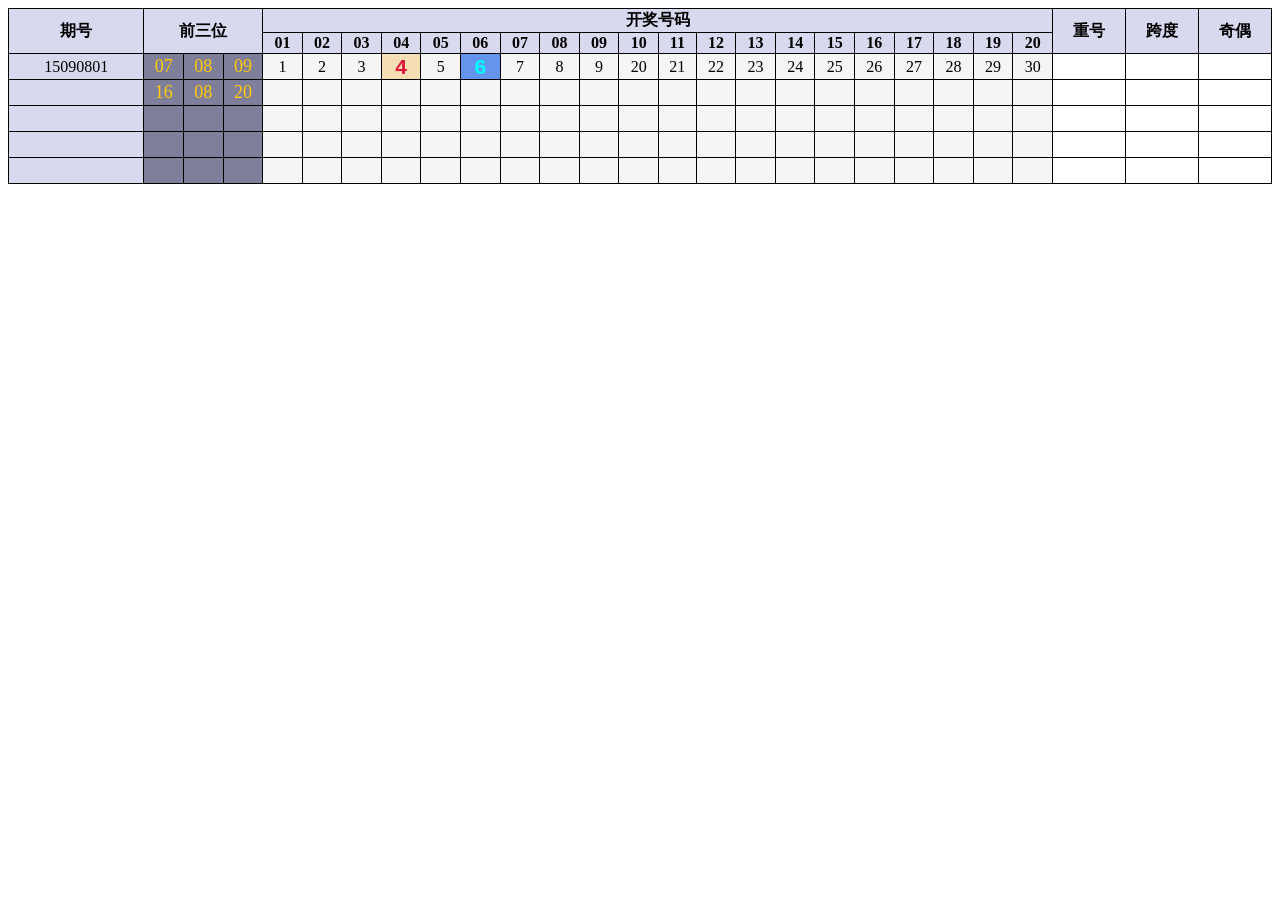
==== test.html @ 22381288 "彩票网页—初样" ====
<!DOCTYPE html>
<html>



<head>
<meta charset="utf-8" />
<meta name="viewport" content="width=device-width, initial-scale=1.0">
<!-- Bootstrap -->
<link rel='stylesheet' type="text/css" href="http://static.jackon.me/bootstrap-3.3.5/css/bootstrap.min.css"></link>
<link rel='stylesheet' type="text/css" href="http://static.jackon.me/Font-Awesome-4.4.0/css/font-awesome.min.css"></link>

<style type="text/css">

.outside-table{
    border-collapse:collapse;
    border-spacing:0px;
    border-style:solid solid solid solid;
    border-width:1px;
    border-color:#000000;
    width:100%;
}

.outside-table table{
    border-collapse:collapse;
    border-spacing:0px;
    border-style:solid solid solid solid;
    border-width:1px;
    border-color:#000000
}

.outside-table td{
    margin:0px;
    padding:0px;
    height:25px;
    line-height:25px;
    text-align:center;
    border-style:solid none none solid;
    border-width:1px;
    border-color:#000000;
}

.outside-table tr th{
    text-align:center;
    border-style:solid none none solid;
    border-width:1px;
    border-color:#000000;
    background:#d8d8ee;
}

.Col1 {
background:#d8d8ee; 
color: #f5f5f5;
}

.Col2 {
background:#7f7f9c; 
color:#fc0;
color:#fc0 ;
font-size:18px;
}

.Col3 {
background: #f5f5f5; 
}

.outside-table td:nth-of-type(27n+2) {
color:#fc0;
font-size:18px;
}

.outside-table td:nth-of-type(27n+3) {
color:#fc0;
font-size:18px;
}

.outside-table td:nth-of-type(27n+4) {
color:#fc0;
font-size:18px;
}

.point {
color:#00FFFF;
font-size:21px;
background-color:#6495ED; 
font-family: Microsoft YaHei,'宋体' , Tahoma, Helvetica, Arial, "\5b8b\4f53", sans-serif;
font-weight:bold;
}

.point_r {
color:#DC143C;
font-size:21px;
font-family: Microsoft YaHei,'宋体' , Tahoma, Helvetica, Arial, "\5b8b\4f53", sans-serif;
font-weight:bold;
background-color:#F5DEB3;
</style>

<!--[if lt IE 9]>
<![endif]-->
</head>





<body>



<div class="container">
         <table  width=100% class="outside-table">
            <col class="Col1" /> 
            <col class="Col2" color="#fc0" /> 
            <col class="Col2" /> 
            <col class="Col2" /> 
            <col class="Col3" /> 
            <col class="Col3" /> 
            <col class="Col3" /> 
            <col class="Col3" /> 
            <col class="Col3" /> 
            <col class="Col3" /> 
            <col class="Col3" /> 
            <col class="Col3" /> 
            <col class="Col3" /> 
            <col class="Col3" /> 
            <col class="Col3" /> 
            <col class="Col3" /> 
            <col class="Col3" /> 
            <col class="Col3" /> 
            <col class="Col3" /> 
            <col class="Col3" /> 
            <col class="Col3" /> 
            <col class="Col3" /> 
            <col class="Col3" /> 
            <col class="Col3" /> 
            <col /> 
            <col /> 
            <col /> 
        <tr>
            <th rowspan="2" >期号</th>
            <th rowspan="2" colspan="3" >前三位</th>
            <th colspan="20"> 开奖号码 </th>
            <th rowspan="2" >重号</th>
            <th rowspan="2" >跨度</th>
            <th rowspan="2" >奇偶</th>
        </tr>

        <tr>
            <th>01</th>
            <th>02</th>
            <th>03</th>
            <th>04</th>
            <th>05</th>
            <th>06</th>
            <th>07</th>
            <th>08</th>
            <th>09</th>
            <th>10</th>
            <th>11</th>
            <th>12</th>
            <th>13</th>
            <th>14</th>
            <th>15</th>
            <th>16</th>
            <th>17</th>
            <th>18</th>
            <th>19</th>
            <th>20</th>
        </tr>
        <tr>
            <td>15090801</td>
            <td>07</td>
            <td>08</td>
            <td>09</td>
               
            <td>1</td>
            <td>2</td>
            <td>3</td>
            <td class="point_r">4</td>
            <td>5</td>
            <td class="point">6</td>
            <td>7</td>
            <td>8</td>
            <td>9</td>
            <td>20</td>
            <td>21</td>
            <td>22</td>
            <td>23</td>
            <td>24</td>
            <td>25</td>
            <td>26</td>
            <td>27</td>
            <td>28</td>
            <td>29</td>
            <td>30</td>
               
            <td>&nbsp;</td>
            <td>&nbsp;</td>
            <td>&nbsp;</td>
        </tr> 
            <tr>
                <td>&nbsp;</td>
                <td>16</td>
                <td>08</td>
                <td>20</td>
               
                <td>&nbsp;</td>
                <td>&nbsp;</td>
                <td>&nbsp;</td>
                <td>&nbsp;</td>
                <td>&nbsp;</td>
                <td>&nbsp;</td>
                <td>&nbsp;</td>
                <td>&nbsp;</td>
                <td>&nbsp;</td>
                <td>&nbsp;</td>
                <td>&nbsp;</td>
                <td>&nbsp;</td>
                <td>&nbsp;</td>
                <td>&nbsp;</td>
                <td>&nbsp;</td>
                <td>&nbsp;</td>
                <td>&nbsp;</td>
                <td>&nbsp;</td>
                <td>&nbsp;</td>
                <td>&nbsp;</td>
               
                <td>&nbsp;</td>
                <td>&nbsp;</td>
                <td>&nbsp;</td>
            </tr> 
            <tr>
                <td>&nbsp;</td>
                <td>&nbsp;</td>
                <td>&nbsp;</td>
                <td>&nbsp;</td>
               
                <td>&nbsp;</td>
                <td>&nbsp;</td>
                <td>&nbsp;</td>
                <td>&nbsp;</td>
                <td>&nbsp;</td>
                <td>&nbsp;</td>
                <td>&nbsp;</td>
                <td>&nbsp;</td>
                <td>&nbsp;</td>
                <td>&nbsp;</td>
                <td>&nbsp;</td>
                <td>&nbsp;</td>
                <td>&nbsp;</td>
                <td>&nbsp;</td>
                <td>&nbsp;</td>
                <td>&nbsp;</td>
                <td>&nbsp;</td>
                <td>&nbsp;</td>
                <td>&nbsp;</td>
                <td>&nbsp;</td>
               
                <td>&nbsp;</td>
                <td>&nbsp;</td>
                <td>&nbsp;</td>
            </tr> 
            <tr>
                <td>&nbsp;</td>
                <td>&nbsp;</td>
                <td>&nbsp;</td>
                <td>&nbsp;</td>
               
                <td>&nbsp;</td>
                <td>&nbsp;</td>
                <td>&nbsp;</td>
                <td>&nbsp;</td>
                <td>&nbsp;</td>
                <td>&nbsp;</td>
                <td>&nbsp;</td>
                <td>&nbsp;</td>
                <td>&nbsp;</td>
                <td>&nbsp;</td>
                <td>&nbsp;</td>
                <td>&nbsp;</td>
                <td>&nbsp;</td>
                <td>&nbsp;</td>
                <td>&nbsp;</td>
                <td>&nbsp;</td>
                <td>&nbsp;</td>
                <td>&nbsp;</td>
                <td>&nbsp;</td>
                <td>&nbsp;</td>
               
                <td>&nbsp;</td>
                <td>&nbsp;</td>
                <td>&nbsp;</td>
            </tr> 
           <tr>
                <td>&nbsp;</td>
                <td>&nbsp;</td>
                <td>&nbsp;</td>
                <td>&nbsp;</td>
               
                <td>&nbsp;</td>
                <td>&nbsp;</td>
                <td>&nbsp;</td>
                <td>&nbsp;</td>
                <td>&nbsp;</td>
                <td>&nbsp;</td>
                <td>&nbsp;</td>
                <td>&nbsp;</td>
                <td>&nbsp;</td>
                <td>&nbsp;</td>
                <td>&nbsp;</td>
                <td>&nbsp;</td>
                <td>&nbsp;</td>
                <td>&nbsp;</td>
                <td>&nbsp;</td>
                <td>&nbsp;</td>
                <td>&nbsp;</td>
                <td>&nbsp;</td>
                <td>&nbsp;</td>
                <td>&nbsp;</td>
               
                <td>&nbsp;</td>
                <td>&nbsp;</td>
                <td>&nbsp;</td>
            </tr> 
   </table>
</div>

</body>
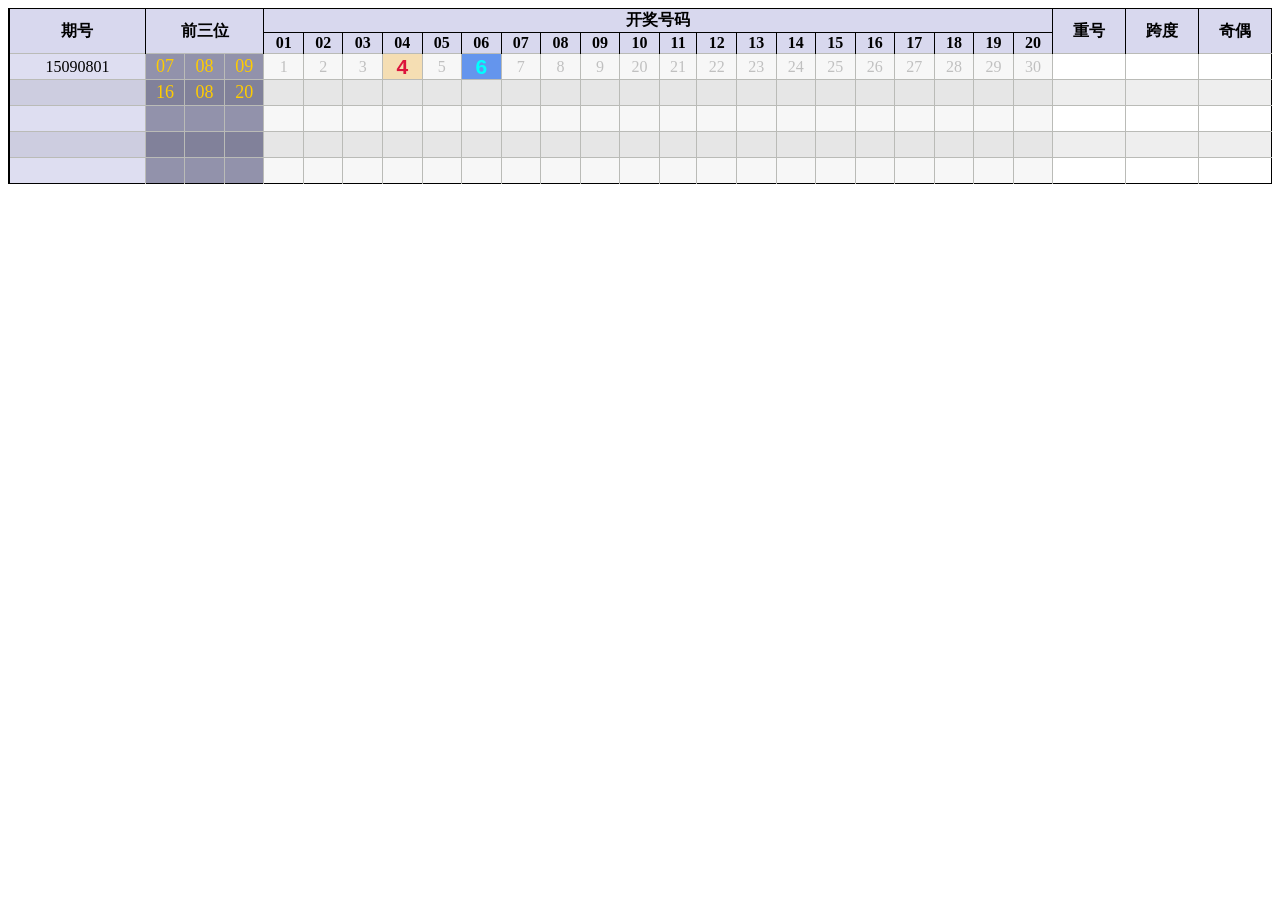
==== commit 9d7cf4ba: "相间色，灰色线 整个table的左边框线为2px, 要不就会被 tb 设置的灰格子覆盖。" ====
--- a/test.html
+++ b/test.html
@@ -20,6 +20,7 @@
     border-width:1px;
     border-color:#000000;
     width:100%;
+    border-left:2px solid #000 ;
 }
 
 .outside-table table{
@@ -36,9 +37,11 @@
     height:25px;
     line-height:25px;
     text-align:center;
+    color:#C0C0C0;
     border-style:solid none none solid;
     border-width:1px;
-    border-color:#000000;
+    border-color:#BABBB7;
+
 }
 
 .outside-table tr th{
@@ -51,18 +54,24 @@
 
 .Col1 {
 background:#d8d8ee; 
-color: #f5f5f5;
 }
 
 .Col2 {
 background:#7f7f9c; 
 color:#fc0;
-color:#fc0 ;
 font-size:18px;
 }
 
 .Col3 {
 background: #f5f5f5; 
+}
+
+.Col4 {
+background: rgba(184,243,85,0.3);
+}
+
+.outside-table td:nth-of-type(27n+1) {
+color:#000;
 }
 
 .outside-table td:nth-of-type(27n+2) {
@@ -80,20 +89,32 @@
 font-size:18px;
 }
 
+tr:nth-child(even) 
+{
+background: rgba(144,144,144,0.15);
+}
+
+tr:nth-child(odd) 
+{
+background: rgba(255,255,255,0.15);
+}
+
 .point {
-color:#00FFFF;
+color:#00FFFF !important;
 font-size:21px;
 background-color:#6495ED; 
 font-family: Microsoft YaHei,'宋体' , Tahoma, Helvetica, Arial, "\5b8b\4f53", sans-serif;
 font-weight:bold;
+
 }
 
 .point_r {
-color:#DC143C;
+color:#DC143C !important;
 font-size:21px;
 font-family: Microsoft YaHei,'宋体' , Tahoma, Helvetica, Arial, "\5b8b\4f53", sans-serif;
 font-weight:bold;
 background-color:#F5DEB3;
+}
 </style>
 
 <!--[if lt IE 9]>
@@ -111,7 +132,7 @@
 <div class="container">
          <table  width=100% class="outside-table">
             <col class="Col1" /> 
-            <col class="Col2" color="#fc0" /> 
+            <col class="Col2" /> 
             <col class="Col2" /> 
             <col class="Col2" /> 
             <col class="Col3" /> 
